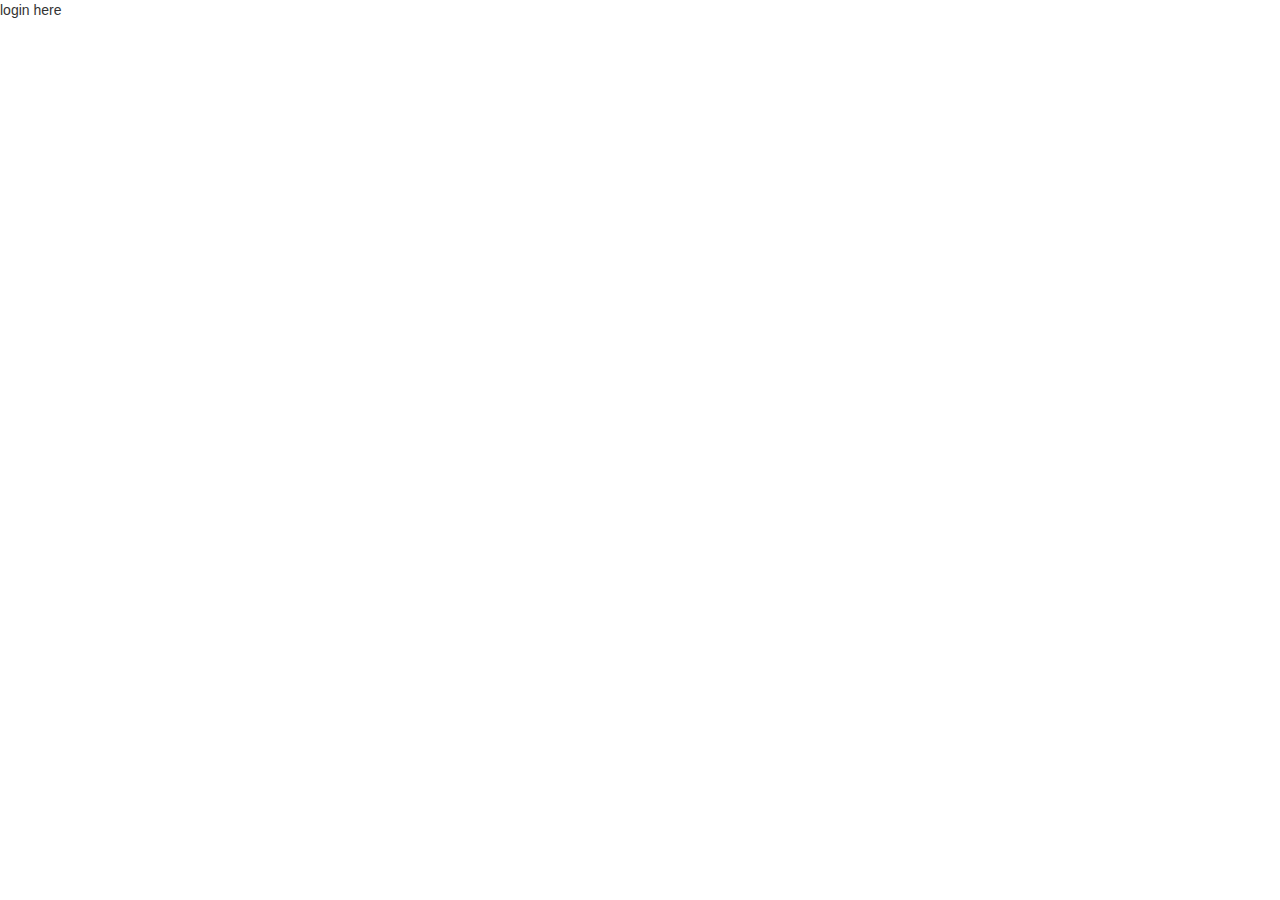
==== index.html @ d1046f43 "first commit" ====
<html>

    <head>
        <link href="bootstrap/dist/css/bootstrap.min.css" rel="stylesheet" type="text/css" />
		<link href="assets/css/gallery.css" rel="stylesheet" type="text/css" />
        <link href="assets/css/MaterialIcons.css" rel="stylesheet" type="text/css" />
        

        <script type="text/javascript" src="scripts/app.js"></script>
		<script type="text/javascript" src="bootstrap/dist/js/bootstrap.min.js"></script>
    </head>
    
    <body>
		<p>login here</p>
    </body>
</html>
---- assets/css/gallery.css ----
body{
	/*background: rgba(255, 165, 0, 0.7);*/
}

/*@media (max-width: 400px) {
  body { background: lightblue; }
}
@media (min-width: 401px) and (max-width: 800px) {
  body { background:lightgreen; }
}
@media (min-width: 801px) {
  body { background:lightcoral; }
}*/

.home-background {
	/*background-image: url("../images/food-table.jpg");
	background-image: 'assets/images/food-table.jpg';*/
	height: 100vh;
	width:100%;
}

.page-center {
	position: absolute;
  	margin: 0 auto;
  	top: 100px;
  	right: 0;
  	bottom: 0;
  	left: 0;
  	width:800px;
  	height: 400px;
  	/*border:1px solid #ccc;*/
}

.main-content {
	margin-left: 20px;
	margin-right: 20px;
	margin-bottom: 50px;
	position: absolute;
}

.navbar {
	border-bottom: #f5f5f5 1px solid;
	box-shadow: 0 0 5px rgba(0,0,0,0.2);
	border-radius: 0px;
}

.navbar-brand {
	color: orange !important;
}

.food-title {
	font-size: 15px;
	font-weight: bold;
	display: block;
}

.food-detail {
	display: block;
}

.food-thumb {
	background:#ffffff;
	box-shadow:0px 1px 3px 0px rgba(0,0,0,0.12), 0px 1px 2px 0px rgba(63,92,97,0.24);
	border-radius:0px;
	font-size: 12px;
	cursor: pointer;
	transition: 200ms;
	/*opacity: 0.75;*/
}

.food-thumb:hover {
	opacity: 1 !important;
	position: relative;
	box-shadow:0px 17px 17px 0px rgba(0,0,0,0.25), 0px 27px 55px 0px rgba(0,0,0,0.30);
}

.item-description {
	padding: 5px;
}

.item-price {
	background: #44aec3;
	opacity: 0.6;
	color: #fff;
	position: absolute;
	padding:5px; 
}

.cart-summary {
	background:#ffffff;
	box-shadow:0px 1px 3px 0px rgba(0,0,0,0.12), 0px 1px 2px 0px rgba(63,92,97,0.24);
	border-radius:0px;
	font-size: 12px;
	transition: 200ms;
}

.add-item {
	font-size: 14px;	
	border-radius:0px;
	border:0px;
	background: #51c19e;
	color: #fff;
	width: 100%;
	height: 30px;
	opacity: 0.75
}

.add-item:hover {
	opacity: 1;
}

.basket-count {
	border-radius: 100%;
	background: orange;
	color: #fff;
	padding: 10px;
}

.basket-items {
	display: block;
	padding: 10px;
	cursor: pointer;
}

.basket {
	background: #eaeaea;
}

.msg-success {
	color: green;
}

ul li {
	color: #4A4A4A;
	display: block;
	text-decoration: none;
	font-weight: 500;
	line-height: 20px;
}

.search-options {
	display: block;
    width: 100%;
    max-height: 250px;
    overflow-y: auto;
    box-shadow: 0 2px 6px rgba(0,0,0,.3);
}

.search-options li {
	cursor: pointer;
	padding: 5px 0px 5px 10px;
	border-top: solid 1px #e8e8ef;
}

.input-long {
	box-shadow: 0 0 5px rgba(0,0,0,0.2);
	padding: 20px 110px 20px 50px;
    background: #fff;
    width: 100%;
    height: 45px;	
    border: 0;
    outline: 0;
    color: #3e4152;
    font-size: 14px;
    border-radius: 3px 0 0 3px;
}
---- assets/css/MaterialIcons.css ----
@font-face {
  font-family: 'MaterialIcons';
  src: url('fonts/MaterialIcons-Regular.eot');
  src: url('fonts/MaterialIcons-Regular.eot?') format('embedded-opentype'), 
       url('fonts/MaterialIcons-Regular.woff2') format('woff2'), 
       url('fonts/MaterialIcons-Regular.woff') format('woff'), 
       url('fonts/MaterialIcons-Regular.ttf') format('truetype');
  font-weight: normal;
  font-style: normal;
}
.mdi {
  display: inline-block;
  font: normal normal normal 14px/1 MaterialIcons;
  font-size: inherit;
  text-rendering: auto;
  -webkit-font-smoothing: antialiased;
  -moz-osx-font-smoothing: grayscale;
}


/* Icon decleration */

.mdi-visibility:before {content: "\e8f4";}
.mdi-view-module:before {content: "\e8f0";}
.mdi-apps:before {content: "\e5c3";}
.mdi-live-tv:before {content: "\e639";}
.mdi-playlist-play:before {content: "\e05f";}
.mdi-dashboard:before {content: "\e871";}
.mdi-trend-up:before {content: "\e8e5";}
.mdi-chrome-reader-mode:before {content: "\e86d";}
.mdi-playlist-add-check:before {content: "\e065";}
.mdi-insert-chart:before {content: "\e24b";}
.mdi-tune:before {content: "\e429";}
.mdi-remove-circle-outline:before {content: "\e15d";}
.mdi-remove-circle:before {content: "\e15c";}
.mdi-add-circle-outline:before {content: "\e148";}
.mdi-add-circle:before {content: "\e147";}
.mdi-check-circle:before {content: "\e86c";}
.mdi-radio-button-unchecked:before {content: "\e836";}
.mdi-radio-button-checked:before {content: "\e837";}
.mdi-check-box:before {content: "\e834";}
.mdi-check-box-outline-blank:before {content: "\e835";}
.mdi-expand-more:before {content: "\e5cf";}
.mdi-delete:before {content: "\e872";}
.mdi-check:before {content: "\e5ca";}
.mdi-close:before {content: "\e5cd";}
.mdi-arrow-back:before {content: "\e5c4";}
.mdi-arrow-forward:before {content: "\e5c8";}
.mdi-tending-flat:before {content: "\e8e4";}
.mdi-print:before {content: "\e8ad";}
.mdi-open-with:before {content: "\e89f";}
.mdi-error:before {content: "\e000";}
.mdi-error-outline:before {content: "\e001";}
.mdi-help:before {content: "\e887";}
.mdi-create:before {content: "\e150";}
.mdi-cloud-upload:before {content: "\e2c3";}
.mdi-cloud-download:before {content: "\e2c0";}
.mdi-file-download:before {content: "\e2c4";}
.mdi-arrow-drop-down:before {content: "\e5c5";}
.mdi-arrow-drop-up:before {content: "\e5c7";}
.mdi-navigate-before:before {content: "\e408";}
.mdi-navigate-next:before {content: "\e409";}
.mdi-person-add:before {content: "\e7fe";}
.mdi-search:before {content: "\e8b6";}
.mdi-today:before {content: "\e8df";}
.mdi-insert-invitation:before {content: "\e24f";}
.mdi-date-range:before {content: "\e916";}
.mdi-menu:before {content: "\e5d2";}
.mdi-warning:before {content: "\e002";}
.mdi-add:before {content: "\e145";}
.mdi-reply:before {content: "\e042";}
.mdi-info:before {content: "\e88e";}
.mdi-info-outline:before {content: "\e88f";}
.mdi-logout:before{content: "\e8ac";}
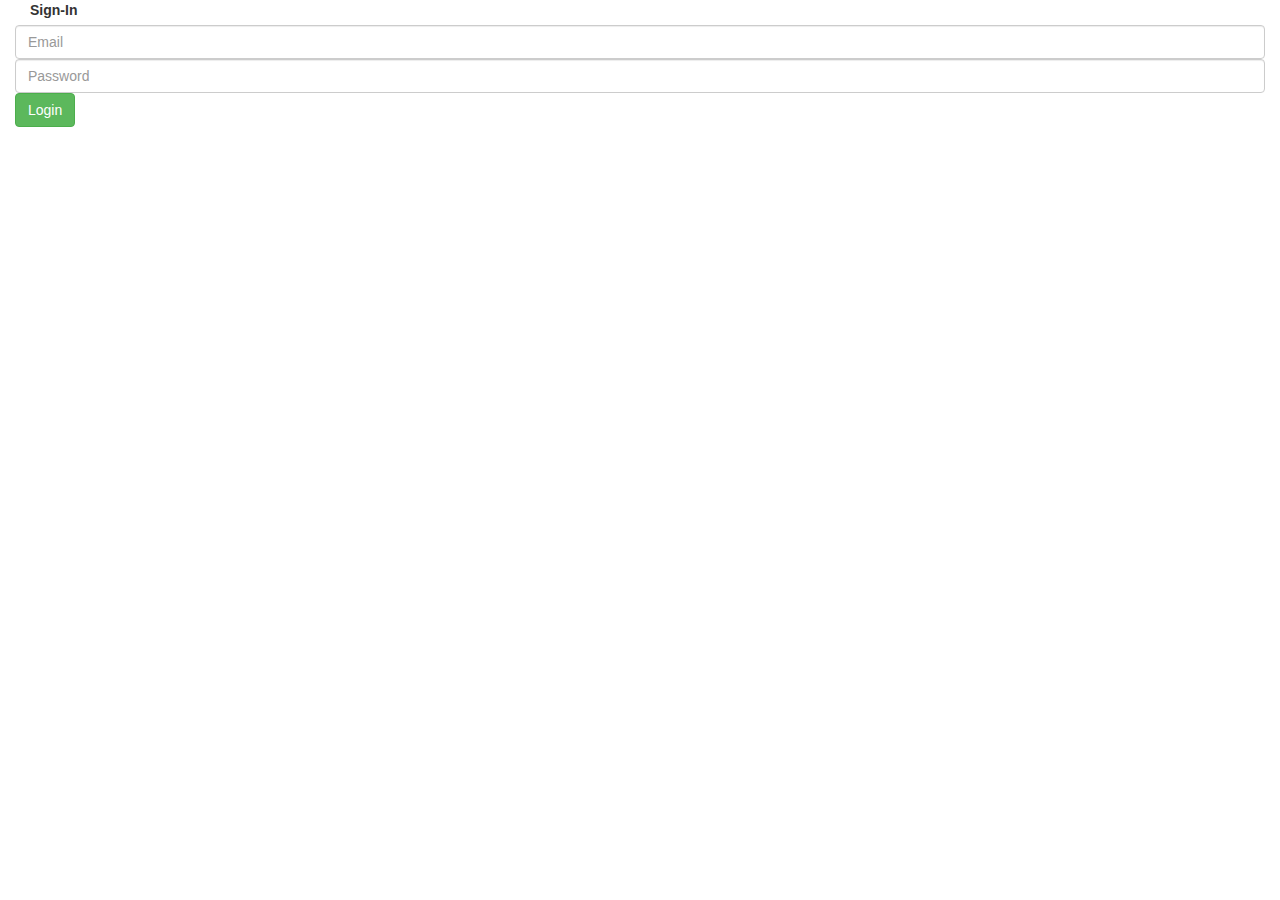
==== commit 31690fd0: "2nd" ====
--- a/index.html
+++ b/index.html
@@ -4,13 +4,28 @@
         <link href="bootstrap/dist/css/bootstrap.min.css" rel="stylesheet" type="text/css" />
 		<link href="assets/css/gallery.css" rel="stylesheet" type="text/css" />
         <link href="assets/css/MaterialIcons.css" rel="stylesheet" type="text/css" />
-        
+        <style type="text/css">
+            .login-container{
+                height: 200px;
+                width: 100%;
+                background-color: #fff;
+                border-radius: 4px;
+            }
+        </style>
 
         <script type="text/javascript" src="scripts/app.js"></script>
 		<script type="text/javascript" src="bootstrap/dist/js/bootstrap.min.js"></script>
     </head>
     
     <body>
-		<p>login here</p>
+		<div class="col-xs-12">
+            <div class="login-container">
+                <label class="col-xs-12">Sign-In</label>
+                <input class="form-control" type="text" name="email" placeholder="Email">
+                <input class="form-control" type="text" name="password" placeholder="Password">
+                <button type="button" class="btn btn-success">Login</button>
+            </div>
+        </div>
     </body>
+    
 </html>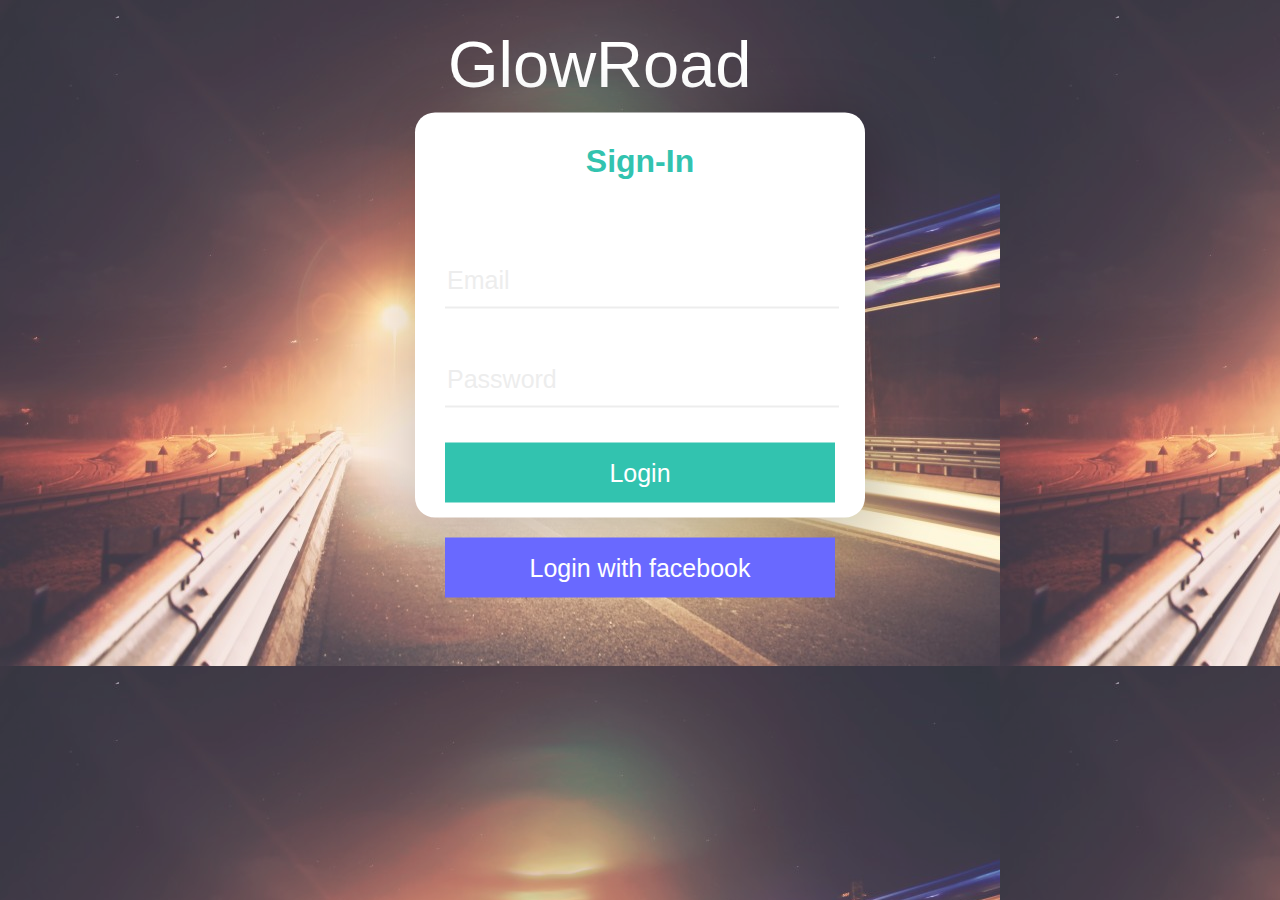
==== commit eebb443a: "lq2" ====
--- a/index.html
+++ b/index.html
@@ -1,31 +1,33 @@
+<!DOCTYPE html>
 <html>
+    <head>
+        <title></title>
+        <link rel="stylesheet" type="text/css" href="assets/css/gallery.css">
+        
+    </head>
+    <body>
+      <div class="background">
+          <span class="com-title">GlowRoad</div>
+      </div>
+      <div class="content">
+        <div class="form">
+          <h1>Sign-In</h1>
+          <div class="container">
+            <input placeholder="Email" type="text" name="email" class="username" required />
+            <label for="email"  style="display:none">Email Required</label>
+            <input placeholder="Password" type="password" class="password1" name="password" required/>
+              <label for="password1"  style="display:none">Password Required</label>
+            <button id="login" class="btn login" onclick="javascript:gotoHome()" />Login</button>
+            <button id="login" class="btn login" onclick="location.href = 'home.html'" style="background-color: #6969ff" />Login with facebook</button>
+          </div>
+        </div>
+      </div>
+    </body>
 
-    <head>
-        <link href="bootstrap/dist/css/bootstrap.min.css" rel="stylesheet" type="text/css" />
-		<link href="assets/css/gallery.css" rel="stylesheet" type="text/css" />
-        <link href="assets/css/MaterialIcons.css" rel="stylesheet" type="text/css" />
-        <style type="text/css">
-            .login-container{
-                height: 200px;
-                width: 100%;
-                background-color: #fff;
-                border-radius: 4px;
-            }
-        </style>
+</html>
 
-        <script type="text/javascript" src="scripts/app.js"></script>
-		<script type="text/javascript" src="bootstrap/dist/js/bootstrap.min.js"></script>
-    </head>
-    
-    <body>
-		<div class="col-xs-12">
-            <div class="login-container">
-                <label class="col-xs-12">Sign-In</label>
-                <input class="form-control" type="text" name="email" placeholder="Email">
-                <input class="form-control" type="text" name="password" placeholder="Password">
-                <button type="button" class="btn btn-success">Login</button>
-            </div>
-        </div>
-    </body>
-    
-</html>+<script type="text/javascript">
+    function gotoHome() {   console.log(window);
+       window.location.href = 'home.html';
+    }
+</script>--- a/assets/css/gallery.css
+++ b/assets/css/gallery.css
@@ -1,166 +1,290 @@
-body{
-	/*background: rgba(255, 165, 0, 0.7);*/
-}
-
-/*@media (max-width: 400px) {
-  body { background: lightblue; }
-}
-@media (min-width: 401px) and (max-width: 800px) {
-  body { background:lightgreen; }
-}
-@media (min-width: 801px) {
-  body { background:lightcoral; }
-}*/
-
-.home-background {
-	/*background-image: url("../images/food-table.jpg");
-	background-image: 'assets/images/food-table.jpg';*/
-	height: 100vh;
-	width:100%;
-}
-
-.page-center {
-	position: absolute;
-  	margin: 0 auto;
-  	top: 100px;
-  	right: 0;
-  	bottom: 0;
-  	left: 0;
-  	width:800px;
-  	height: 400px;
-  	/*border:1px solid #ccc;*/
-}
-
-.main-content {
-	margin-left: 20px;
-	margin-right: 20px;
-	margin-bottom: 50px;
-	position: absolute;
-}
-
-.navbar {
-	border-bottom: #f5f5f5 1px solid;
-	box-shadow: 0 0 5px rgba(0,0,0,0.2);
-	border-radius: 0px;
-}
-
-.navbar-brand {
-	color: orange !important;
-}
-
-.food-title {
-	font-size: 15px;
-	font-weight: bold;
-	display: block;
-}
-
-.food-detail {
-	display: block;
-}
-
-.food-thumb {
-	background:#ffffff;
-	box-shadow:0px 1px 3px 0px rgba(0,0,0,0.12), 0px 1px 2px 0px rgba(63,92,97,0.24);
-	border-radius:0px;
-	font-size: 12px;
-	cursor: pointer;
-	transition: 200ms;
-	/*opacity: 0.75;*/
-}
-
-.food-thumb:hover {
-	opacity: 1 !important;
-	position: relative;
-	box-shadow:0px 17px 17px 0px rgba(0,0,0,0.25), 0px 27px 55px 0px rgba(0,0,0,0.30);
-}
-
-.item-description {
-	padding: 5px;
-}
-
-.item-price {
-	background: #44aec3;
-	opacity: 0.6;
-	color: #fff;
-	position: absolute;
-	padding:5px; 
-}
-
-.cart-summary {
-	background:#ffffff;
-	box-shadow:0px 1px 3px 0px rgba(0,0,0,0.12), 0px 1px 2px 0px rgba(63,92,97,0.24);
-	border-radius:0px;
-	font-size: 12px;
-	transition: 200ms;
-}
-
-.add-item {
-	font-size: 14px;	
-	border-radius:0px;
-	border:0px;
-	background: #51c19e;
-	color: #fff;
-	width: 100%;
-	height: 30px;
-	opacity: 0.75
-}
-
-.add-item:hover {
-	opacity: 1;
-}
-
-.basket-count {
-	border-radius: 100%;
-	background: orange;
-	color: #fff;
-	padding: 10px;
-}
-
-.basket-items {
-	display: block;
-	padding: 10px;
-	cursor: pointer;
-}
-
-.basket {
-	background: #eaeaea;
-}
-
-.msg-success {
-	color: green;
-}
-
-ul li {
-	color: #4A4A4A;
-	display: block;
-	text-decoration: none;
-	font-weight: 500;
-	line-height: 20px;
-}
-
-.search-options {
-	display: block;
-    width: 100%;
-    max-height: 250px;
-    overflow-y: auto;
-    box-shadow: 0 2px 6px rgba(0,0,0,.3);
-}
-
-.search-options li {
-	cursor: pointer;
-	padding: 5px 0px 5px 10px;
-	border-top: solid 1px #e8e8ef;
-}
-
-.input-long {
-	box-shadow: 0 0 5px rgba(0,0,0,0.2);
-	padding: 20px 110px 20px 50px;
-    background: #fff;
-    width: 100%;
-    height: 45px;	
-    border: 0;
-    outline: 0;
-    color: #3e4152;
-    font-size: 14px;
-    border-radius: 3px 0 0 3px;
+
+.form {
+  text-align:center;
+  font-family: 'Raleway', sans-serif;
+  height: 45vh;
+  background-color: white;
+  border-radius: 20px;
+  position: absolute;
+  top: 50%;
+  left: 50%;
+  transform: translate(-50%, -50%);
+  width: 50vh;
+  -webkit-box-shadow: 10px 10px 60px 6px rgba(0, 0, 0, 0.2);
+  -moz-box-shadow: 10px 10px 60px 6px rgba(0, 0, 0, 0.2);
+  box-shadow: 10px 10px 60px 6px rgba(0, 0, 0, 0.2);
+}
+
+h1{
+  color:#32c3af;
+  margin-top:30px;
+}
+body {
+  margin: 0;
+  font-family: 'Raleway', sans-serif;
+}
+
+.container {
+  margin-top:50px;
+  position: relative;
+  padding: 30px;
+}
+
+.background {
+  position: absolute;
+  width: 100%;
+  height: 100%;
+  opacity: 0.8;
+  background-image: url('../images/roads.jpg');
+  text-align: center;
+}
+
+.com-title {
+    font-size: 65px;
+    color: #fff;
+    position: absolute;
+    top: 3%;
+    left: 35%;
+}
+
+.content {
+  position: absolute;
+  top: 35%;
+  left: 50%;
+  transform: translate(-50%, -50%);
+  display: block;
+}
+
+input {
+  width: 100%;
+  height: 5vh;
+  border-width: 0 0 2px 0px;
+  border-color: lightgray;
+  background-color: transparent;
+  opacity: 0.4;
+  font-size: 16px;
+  color: #32c3af;
+  -webkit-transition: border-color 1s ease-out;
+  -moz-transition: border-color 1s ease-out;
+  -o-transition: border-color 1s ease-out;
+}
+
+label{
+  font-size:12px;
+  float:left;
+}
+
+input.password1{
+  margin-top:50px;
+}
+
+
+input:focus {
+  outline: 0;
+  opacity: 1;
+  border-color: #32c3af;
+}
+
+::-webkit-input-placeholder {
+  /* Chrome/Opera/Safari */
+  color: lightgray;
+  font-size: 25px;
+}
+
+::-moz-placeholder {
+  /* Firefox 19+ */
+  color: gray;
+  font-size: 25px;
+}
+
+:-ms-input-placeholder {
+  /* IE 10+ */
+  color: gray;
+  font-size: 25px;
+}
+
+:-moz-placeholder {
+  /* Firefox 18- */
+  color: gray;
+  font-size: 16px;
+}
+
+input:focus::-webkit-input-placeholder {
+  color: transparent;
+}
+
+input:focus:-moz-placeholder {
+  color: transparent;
+}
+
+
+/* FF 4-18 */
+
+input:focus::-moz-placeholder {
+  color: transparent;
+}
+
+
+/* FF 19+ */
+
+input:focus:-ms-input-placeholder {
+  color: transparent;
+}
+
+.login {
+  margin-top: 35px;
+  height: 60px;
+  width: 100%;
+  background-color: #32c3af;
+  border: 0;
+  color: white;
+  font-size: 25px;
+}
+
+button:focus {
+  outline: none;
+}
+
+button:hover {
+  opacity: 0.8;
+  cursor: pointer;
+}
+
+.spinner {
+  box-shadow: inset 0 0 0 1em;
+  -webkit-transform: translateZ(0);
+  -ms-transform: translateZ(0);
+  transform: translateZ(0);
+}
+
+.spinner:before, .spinner:after{
+  position: absolute;
+  content: '';
+}
+
+.spinner:before {
+  width: 27px;
+  height: 54px;
+ background-color:white;
+ -moz-border-radius: 54px 0 0 54px;
+    border-radius: 54px 0 0 54px;
+  top: -4px;
+  left: -4px;
+  position:absolute;
+  -webkit-transform-origin: 26px 26px;
+  transform-origin: 26px 26px;
+  -webkit-animation: loading 2s infinite ease;
+  animation: loading 2s infinite ease;
+   animation-iteration-count:4;
+}
+
+.spinner:after {
+  width: 28px;
+  height: 52px;
+ background-color:white;
+ -moz-border-radius: 0 50px 50px 0;
+    border-radius: 0 50px 50px 0;
+  top: -3px;
+  left: 22px;
+  position:absolute;
+  -webkit-transform-origin: 0px 25px;
+  transform-origin: 0px 25px;
+  -webkit-animation: loading 2s infinite ease 1.5s;
+  animation: loading 2s infinite ease 1.5s;
+  animation-iteration-count:4;
+}
+
+
+@-webkit-keyframes loading {
+  0% {
+    -webkit-transform: rotate(0deg);
+    transform: rotate(0deg);
+  }
+  100% {
+    -webkit-transform: rotate(360deg);
+    transform: rotate(360deg);
+  }
+}
+
+@keyframes loading {
+  0% {
+    -webkit-transform: rotate(0deg);
+    transform: rotate(0deg);
+  }
+  100% {
+    -webkit-transform: rotate(360deg);
+    transform: rotate(360deg);
+  }
+}
+
+@-webkit-keyframes loading2 {
+  0% {
+    -webkit-transform: rotate(-90deg);
+    transform: rotate(-90deg);
+  }
+  100% {
+    -webkit-transform: rotate(270deg);
+    transform: rotate(270deg);
+  }
+}
+
+@keyframes loading2 {
+  0% {
+    -webkit-transform: rotate(-90deg);
+    transform: rotate(-90deg);
+  }
+  100% {
+    -webkit-transform: rotate(270deg);
+    transform: rotate(270deg);
+  }
+}
+
+.navbar-default .navbar-brand {
+  color: #fff !important;
+}
+
+.navbar-default {
+  background-color: #ec5564 !important;
+}
+
+.navbar-default .navbar-nav>.active>a, .navbar-default .navbar-nav>.active>a:hover, .navbar-default .navbar-nav>.active>a:focus {
+  background-color: #fff !important;
+}
+
+.navbar-default .navbar-toggle .icon-bar {
+  background-color: #fff !important;
+}
+
+.navbar-default .navbar-toggle {
+  border:none;
+  background-color: #ec5564 !important;  
+}
+.navbar-default .navbar-toggle:hover {
+  border: none;
+  background-color: #ec5564 !important;  
+}
+
+
+.item-listing {
+  background:#ffffff;
+  box-shadow:0px 1px 3px 0px rgba(0,0,0,0.12), 0px 1px 2px 0px rgba(63,92,97,0.24);
+  border-radius:0px;
+  font-size: 12px;
+  cursor: pointer;
+  transition: 200ms;
+  min-height: 250px !important;
+}
+
+.item-listing p {
+  color: #ddd;
+}
+
+.img-primary {
+  height: 350px;
+  width: 225px;
+}
+
+.img-secondary {
+  height: 200px;
+  width: 135px;
 }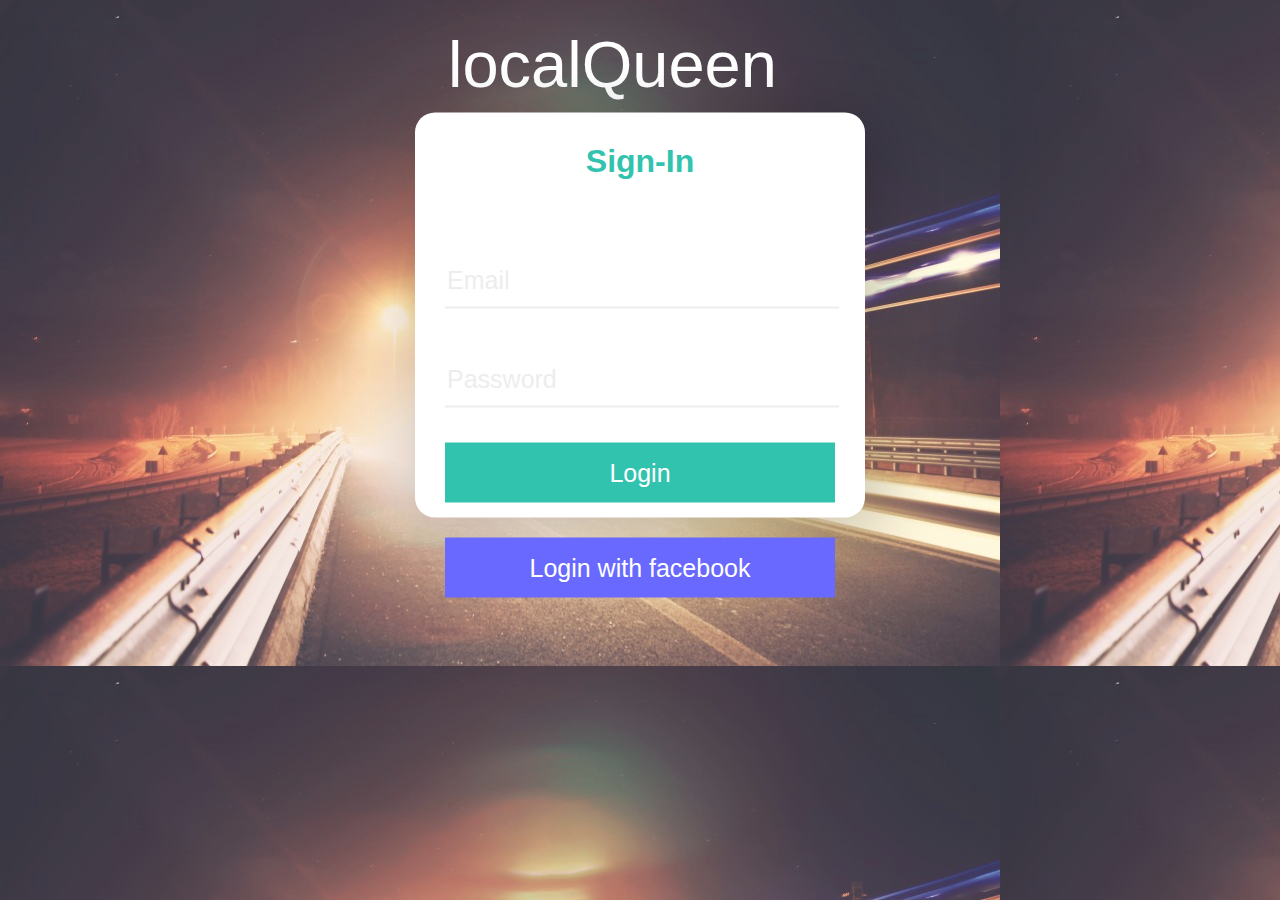
==== commit 48f7e21b: "lq2234" ====
--- a/index.html
+++ b/index.html
@@ -7,7 +7,7 @@
     </head>
     <body>
       <div class="background">
-          <span class="com-title">GlowRoad</div>
+          <span class="com-title">localQueen</div>
       </div>
       <div class="content">
         <div class="form">
--- a/assets/css/gallery.css
+++ b/assets/css/gallery.css
@@ -249,6 +249,7 @@
 
 .navbar-default .navbar-nav>.active>a, .navbar-default .navbar-nav>.active>a:hover, .navbar-default .navbar-nav>.active>a:focus {
   background-color: #fff !important;
+  color: #c15f5f !important;
 }
 
 .navbar-default .navbar-toggle .icon-bar {
@@ -272,19 +273,49 @@
   font-size: 12px;
   cursor: pointer;
   transition: 200ms;
-  min-height: 250px !important;
+  /*min-height: 250px !important;*/
+  padding: 20px;
 }
 
 .item-listing p {
   color: #ddd;
+  margin:0px;
+}
+
+.item-listing ul li {
+      box-shadow: 0px 1px 3px 0px rgba(0,0,0,0.12), 0px 1px 2px 0px rgba(63,92,97,0.24);
+    list-style: none;
+    display: inline-block;
+    width: 45%;
+    height: 60px;
+    padding: 15px 0px 0px 15px;
+    margin: 4px;
+    text-transform: uppercase;
+    font-weight: 600;
+}
+
+.item-desc {
+  padding: 15px;
 }
 
 .img-primary {
-  height: 350px;
-  width: 225px;
+  height: 300px;
+  width: 175px;
 }
 
 .img-secondary {
-  height: 200px;
-  width: 135px;
+    height: 170px;
+    width: 135px;
+}
+
+@media only screen and (max-width: 420px) {
+
+   body { 
+      font-size: 9px !important; 
+   }
+
+   .item-listing ul li {
+      font-size: 9px !important;
+   }
+
 }